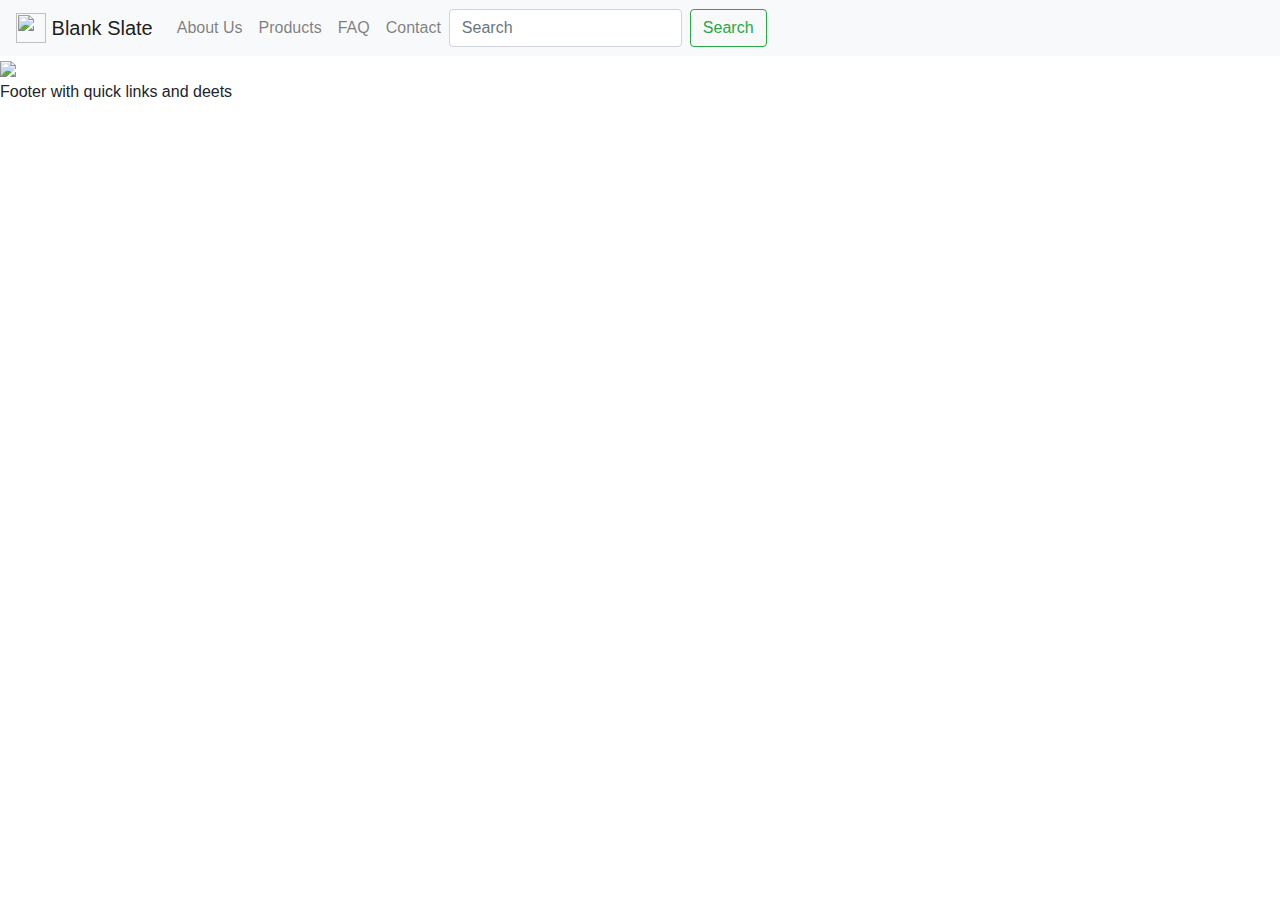
==== secondary-pages/about.html @ 14d6dd70 "fixed some errors and got new errors on additions" ====
<!DOCTYPE html>
<html lang="en">

<head>
	<meta charset="UTF-8">
	<meta name="viewport" content="width=device-width, initial-scale=1.0">
	<link rel="stylesheet" href="https://stackpath.bootstrapcdn.com/bootstrap/4.5.2/css/bootstrap.min.css"
		integrity="sha384-JcKb8q3iqJ61gNV9KGb8thSsNjpSL0n8PARn9HuZOnIxN0hoP+VmmDGMN5t9UJ0Z" crossorigin="anonymous">
	<link rel="stylesheet" href="style.css" type="text/css">
	<link rel="icon" href="pictures/favicon.png" />
	<script src="script.js"></script>
	<title>Blank Slate</title>
</head>

<body>
	<!-- does not stretch fully on lg monitor -->
	<nav class="navbar navbar-expand-lg navbar-light bg-light">
		<a href="#" class="navbar-brand">
			<img src="pictures/favicon.png" width="30" height="30" class="d-inline-block align-top" alt="">
        Blank Slate
        </a>
			<button class="navbar-toggler" data-toggle="collapse" data-target="#navbarToggler">
            <span class="navbar-toggler-icon"></span>
        </button>
			<div class="collapse navbar-collapse" id="navbarToggler">
				<ul class="navbar-nav">
					<li class="nav-item">
						<a href="#about.html" class="nav-link">About Us</a>
					</li>
					<li class="nav-item">
						<a href="#products" class="nav-link">Products</a>
					</li>
					<li class="nav-item">
						<a href="#faq" class="nav-link">FAQ</a>

					<li class="nav-item">
						<a href="#contact" class="nav-link">Contact</a>
					</li>
				</ul>
				<!-- cannot make search on right hand side -->
				<form class="form-inline">
					<input class="form-control mr-sm-2" type="search" placeholder="Search" aria-label="Search">
					<button class="btn btn-outline-success my-2 my-sm-0" type="submit">Search</button>
				</form>
			</div>
	</nav>
	<section class="section1">
		<img src="pictures/main.png"/>
    </section>
		<section class="section3">
			Footer with quick links and deets
		</section>



		<script src="https://code.jquery.com/jquery-3.2.1.slim.min.js"
			integrity="sha384-KJ3o2DKtIkvYIK3UENzmM7KCkRr/rE9/Qpg6aAZGJwFDMVNA/GpGFF93hXpG5KkN" crossorigin="anonymous">
		</script>
		<script src="https://cdnjs.cloudflare.com/ajax/libs/popper.js/1.12.9/umd/popper.min.js"
			integrity="sha384-ApNbgh9B+Y1QKtv3Rn7W3mgPxhU9K/ScQsAP7hUibX39j7fakFPskvXusvfa0b4Q" crossorigin="anonymous">
		</script>
		<script src="https://maxcdn.bootstrapcdn.com/bootstrap/4.0.0/js/bootstrap.min.js"
			integrity="sha384-JZR6Spejh4U02d8jOt6vLEHfe/JQGiRRSQQxSfFWpi1MquVdAyjUar5+76PVCmYl" crossorigin="anonymous">
		</script>
</body>

</html>
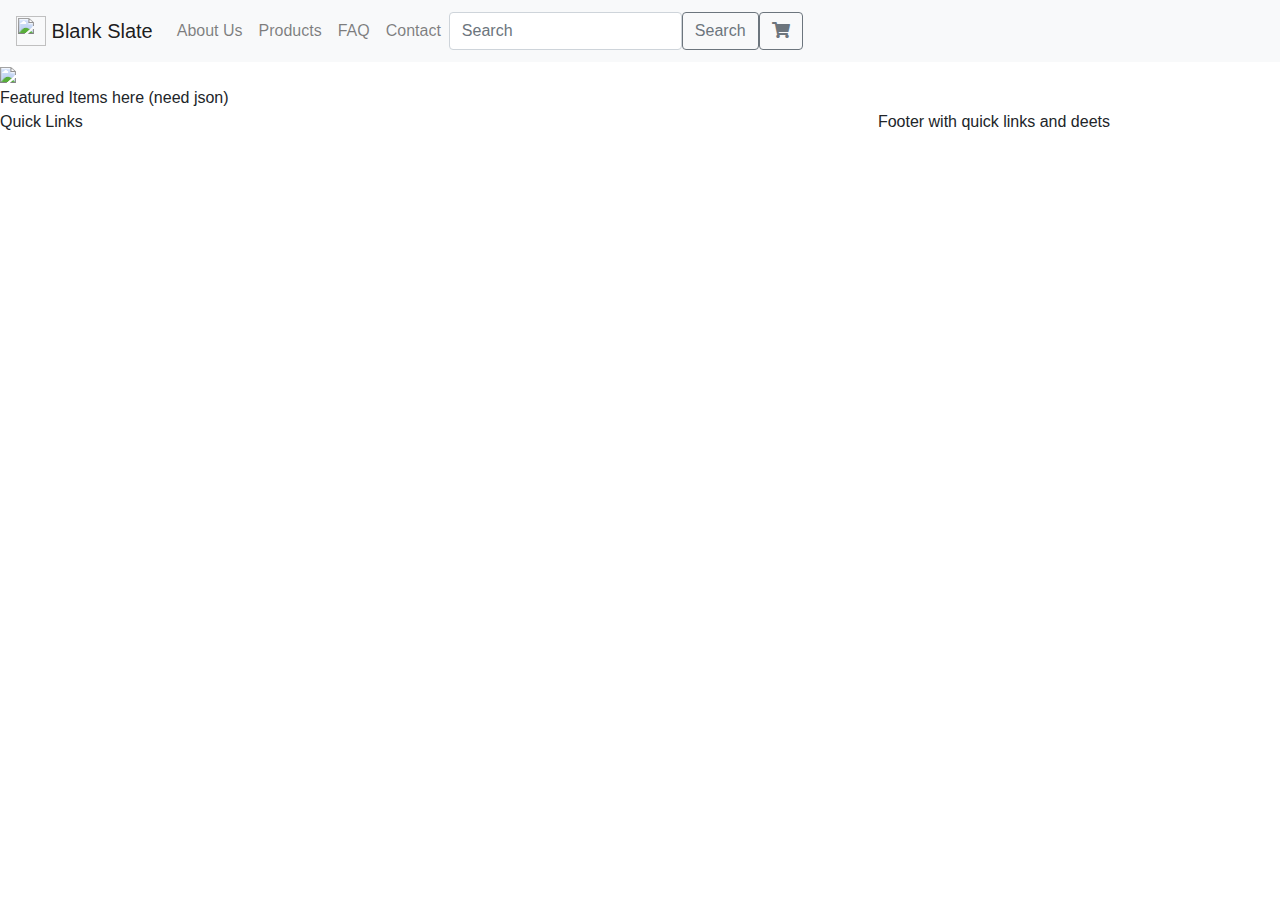
==== commit 9c5277ec: "shifted script to below </body>" ====
--- a/secondary-pages/about.html
+++ b/secondary-pages/about.html
@@ -7,48 +7,61 @@
 	<link rel="stylesheet" href="https://stackpath.bootstrapcdn.com/bootstrap/4.5.2/css/bootstrap.min.css"
 		integrity="sha384-JcKb8q3iqJ61gNV9KGb8thSsNjpSL0n8PARn9HuZOnIxN0hoP+VmmDGMN5t9UJ0Z" crossorigin="anonymous">
 	<link rel="stylesheet" href="style.css" type="text/css">
-	<link rel="icon" href="pictures/favicon.png" />
+	<link rel="stylesheet" href="https://cdnjs.cloudflare.com/ajax/libs/font-awesome/5.15.1/css/all.min.css" />
 	<script src="script.js"></script>
 	<title>Blank Slate</title>
 </head>
 
 <body>
-	<!-- does not stretch fully on lg monitor -->
-	<nav class="navbar navbar-expand-lg navbar-light bg-light">
-		<a href="#" class="navbar-brand">
-			<img src="pictures/favicon.png" width="30" height="30" class="d-inline-block align-top" alt="">
+	<nav class="navbar navbar-expand-sm navbar-light bg-light">
+		<a href="#index.html" class="navbar-brand">
+			<img src="images/favicon.png" width="30" height="30" class="d-inline-block align-top" alt="">
         Blank Slate
         </a>
-			<button class="navbar-toggler" data-toggle="collapse" data-target="#navbarToggler">
+		<button class="navbar-toggler" data-toggle="collapse" data-target="#navbarToggler">
             <span class="navbar-toggler-icon"></span>
         </button>
+		<section class="section0">
 			<div class="collapse navbar-collapse" id="navbarToggler">
 				<ul class="navbar-nav">
 					<li class="nav-item">
-						<a href="#about.html" class="nav-link">About Us</a>
+						<a href="/secondary-pages/about.html" class="nav-link">About Us</a>
 					</li>
 					<li class="nav-item">
-						<a href="#products" class="nav-link">Products</a>
+						<a href="/secondary-pages/products.html" class="nav-link">Products</a>
 					</li>
 					<li class="nav-item">
-						<a href="#faq" class="nav-link">FAQ</a>
+						<a href="/secondary-pages/faq.html" class="nav-link">FAQ</a>
 
 					<li class="nav-item">
-						<a href="#contact" class="nav-link">Contact</a>
+						<a href="/secondary-pages/contact.html" class="nav-link">Contact</a>
 					</li>
 				</ul>
-				<!-- cannot make search on right hand side -->
 				<form class="form-inline">
-					<input class="form-control mr-sm-2" type="search" placeholder="Search" aria-label="Search">
-					<button class="btn btn-outline-success my-2 my-sm-0" type="submit">Search</button>
+					<input class="form-control mr-sm-0" type="search" placeholder="Search" aria-label="Search">
+					<button class="btn btn-outline-secondary my-2 my-sm-1" type="submit">Search</button>
 				</form>
 			</div>
+		</section>
+		<!-- cannot make search on right hand side -->
+		<section class="section0.5">
+			<a class="btn btn-outline-secondary my-0 my-sm-0" href="/secondary-pages/cart.html" role="button">
+				<i class="fas fa-shopping-cart"></i>
+			</a>
+		</section>
 	</nav>
 	<section class="section1">
-		<img src="pictures/main.png"/>
+		<img src="images/main.png"/>
     </section>
+		<section class="section2">
+			Featured Items here (need json)
+		</section>
 		<section class="section3">
-			Footer with quick links and deets
+			<div class="footer container-xl row">Quick Links
+            <div class= "col-sm">
+            </div>
+            Footer with quick links and deets
+			</div>
 		</section>
 
 
